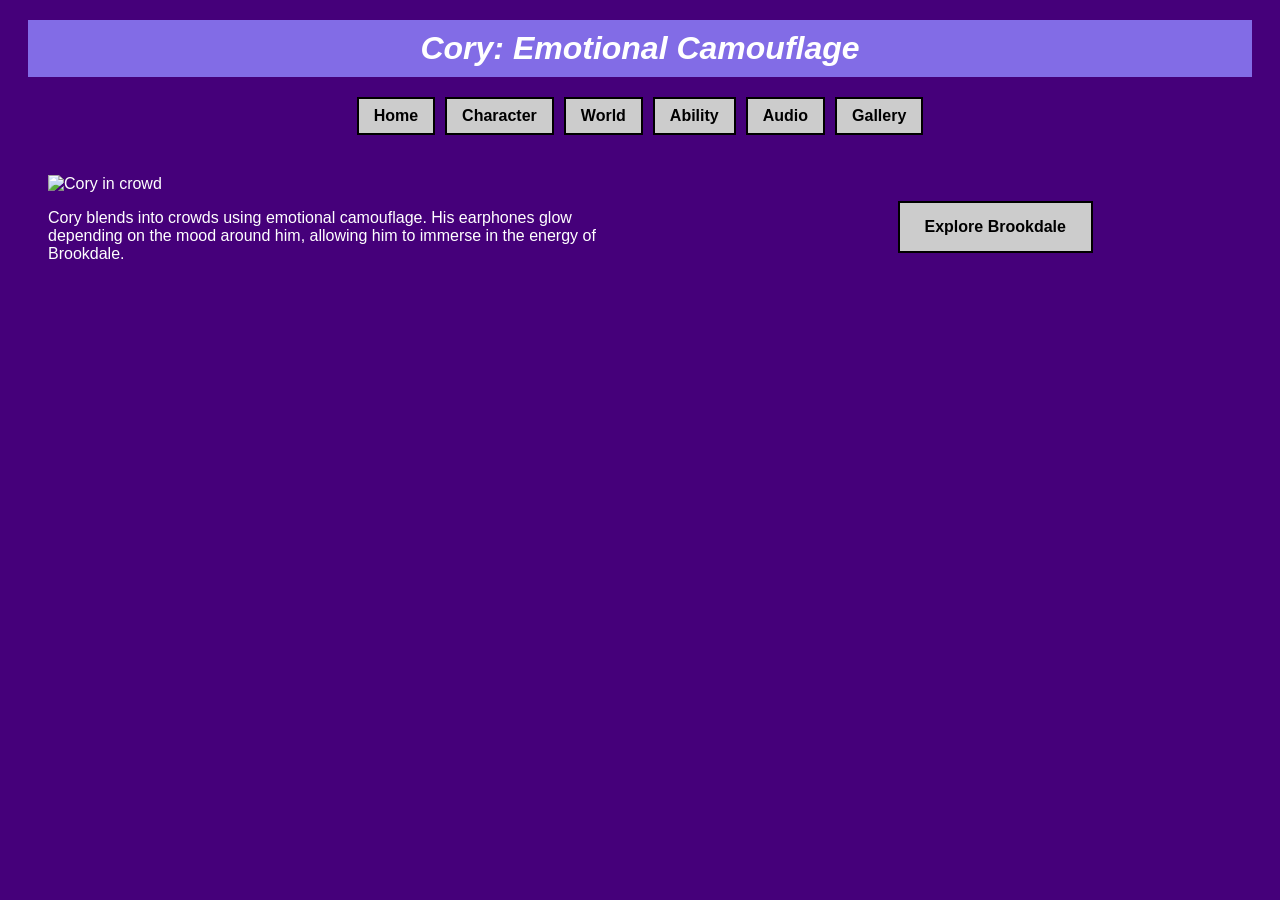
==== index.html @ 5fe8c707 "Add files via upload" ====
<!DOCTYPE html>
<html lang="en">
<head>
    <meta charset="UTF-8">
    <meta name="viewport" content="width=device-width, initial-scale=1.0">
    <title>Emotional Camouflage</title>
    <link rel="stylesheet" href="style.css">
</head>
<body>

    <!-- Title -->
    <h1>Cory: Emotional Camouflage</h1>

    <!-- Navigation -->
    <nav>
        <ul class="navbar">
            <li><a href="index.html">Home</a></li>
            <li><a href="animation.html">Character</a></li>
            <li><a href="landscape.html">World</a></li>
            <li><a href="programming.html">Ability</a></li>
            <li><a href="audio.html">Audio</a></li>
            <li><a href="final.html">Gallery</a></li>
        </ul>
    </nav>

    <!-- Main Content -->
    <div class="container">

        <!-- Left side (image + text) -->
        <div class="left">
            <img src="images/Blend.jpg" alt="Cory in crowd">
            
            <p>
                Cory blends into crowds using emotional camouflage. 
                His earphones glow depending on the mood around him, 
                allowing him to immerse in the energy of Brookdale.
            </p>
        </div>

        <!-- Right side (button) -->
        <div class="right">
            <a href="landscape.html" class="btn">Explore Brookdale</a>
        </div>

    </div>

</body>
</html>
---- style.css ----
body {
    background-color: #45007A;
    font-family: Arial, sans-serif;
    color: white;
}

/* Title */
h1 {
    text-align: center;
    background-color: #826CE6;
    padding: 10px;
    margin: 20px;
    font-style: italic;
}

/* Navbar */
.navbar {
    list-style: none;
    display: flex;
    justify-content: center;
    gap: 10px;
    padding: 0;
}

.navbar li {
    background-color: #ccc;
    padding: 8px 15px;
    border: 2px solid black;
}

.navbar a {
    text-decoration: none;
    color: black;
    font-weight: bold;
}

/* Main layout */
.container {
    display: flex;
    justify-content: space-between;
    margin: 40px;
}

/* Left side */
.left {
    width: 50%;
}

.left img {
    width: 300px;
    display: block;
    margin-bottom: 15px;
}

/* Right side */
.right {
    width: 40%;
    display: flex;
    align-items: center;
    justify-content: center;
}

/* Button */
.btn {
    background-color: #ccc;
    padding: 15px 25px;
    border: 2px solid black;
    text-decoration: none;
    color: black;
    font-weight: bold;
}

.btn:hover {
    background-color: #aaa;
}
/* Earphones base */
.earphones {
    width: 50px;
    height: 50px;
    border-radius: 50%;
    display: inline-block;
    margin: 10px;
    border: 2px solid black;
}

/* Mood colors */
.neutral { background-color: gray; }
.happy { background-color: yellow; }
.sad { background-color: blue; }
.stressed { background-color: red; }
/* Glow effect */
.earphones {
    box-shadow: 0 0 10px white;
}

/* Different glow colors */
.happy { 
    background-color: yellow; 
    box-shadow: 0 0 15px yellow;
}

.sad { 
    background-color: blue; 
    box-shadow: 0 0 15px blue;
}

.stressed { 
    background-color: red; 
    box-shadow: 0 0 15px red;
}

.neutral { 
    background-color: gray; 
    box-shadow: 0 0 10px gray;
}
a {
    color: yellow;
    text-decoration: none;
}

a:hover {
    color: orange;
}
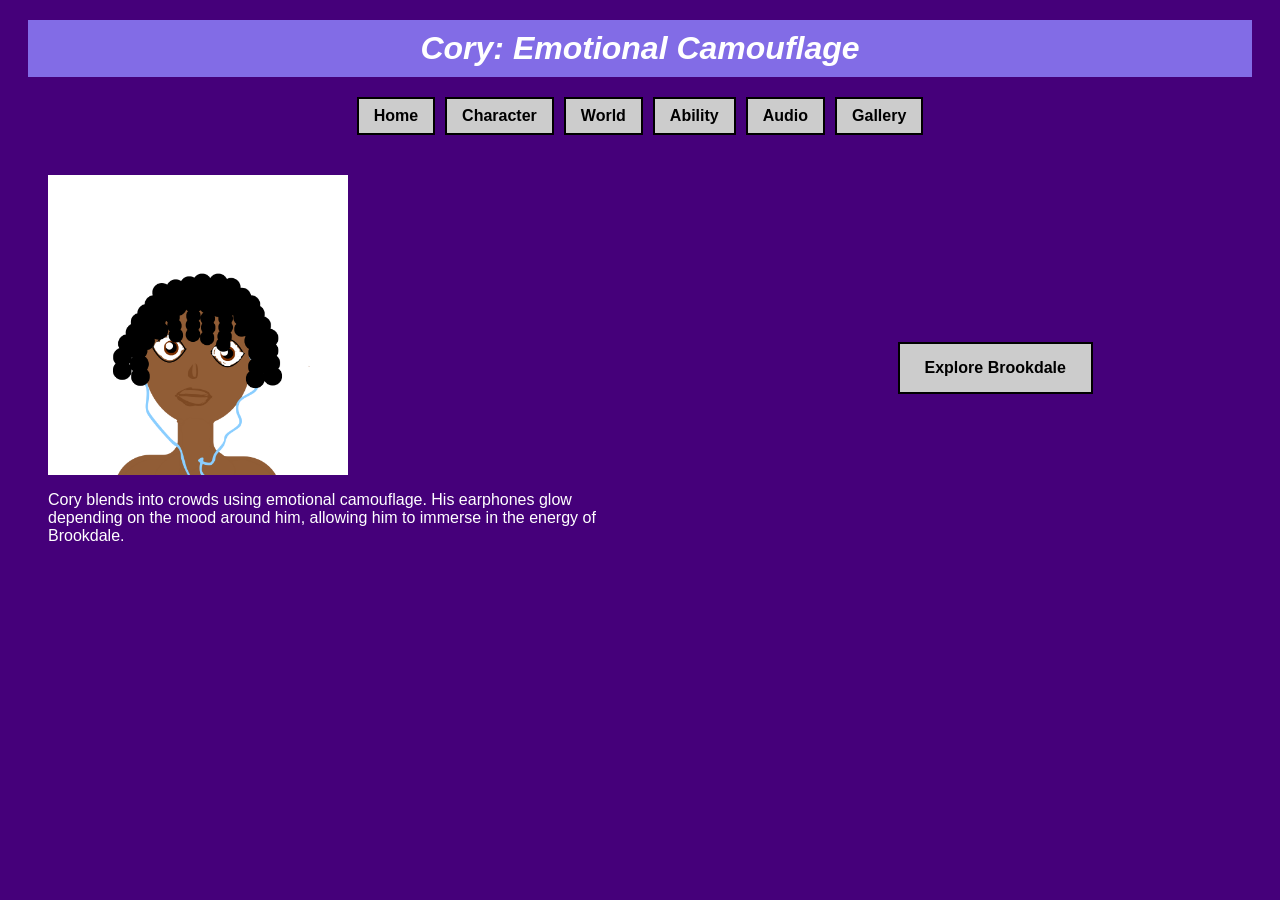
==== commit 49c17ce1: "Add files via upload" ====
--- a/index.html
+++ b/index.html
@@ -28,7 +28,7 @@
 
         <!-- Left side (image + text) -->
         <div class="left">
-            <img src="images/Blend.jpg" alt="Cory in crowd">
+            <img src="images/Blend.png" alt="Cory in crowd">
             
             <p>
                 Cory blends into crowds using emotional camouflage. 
